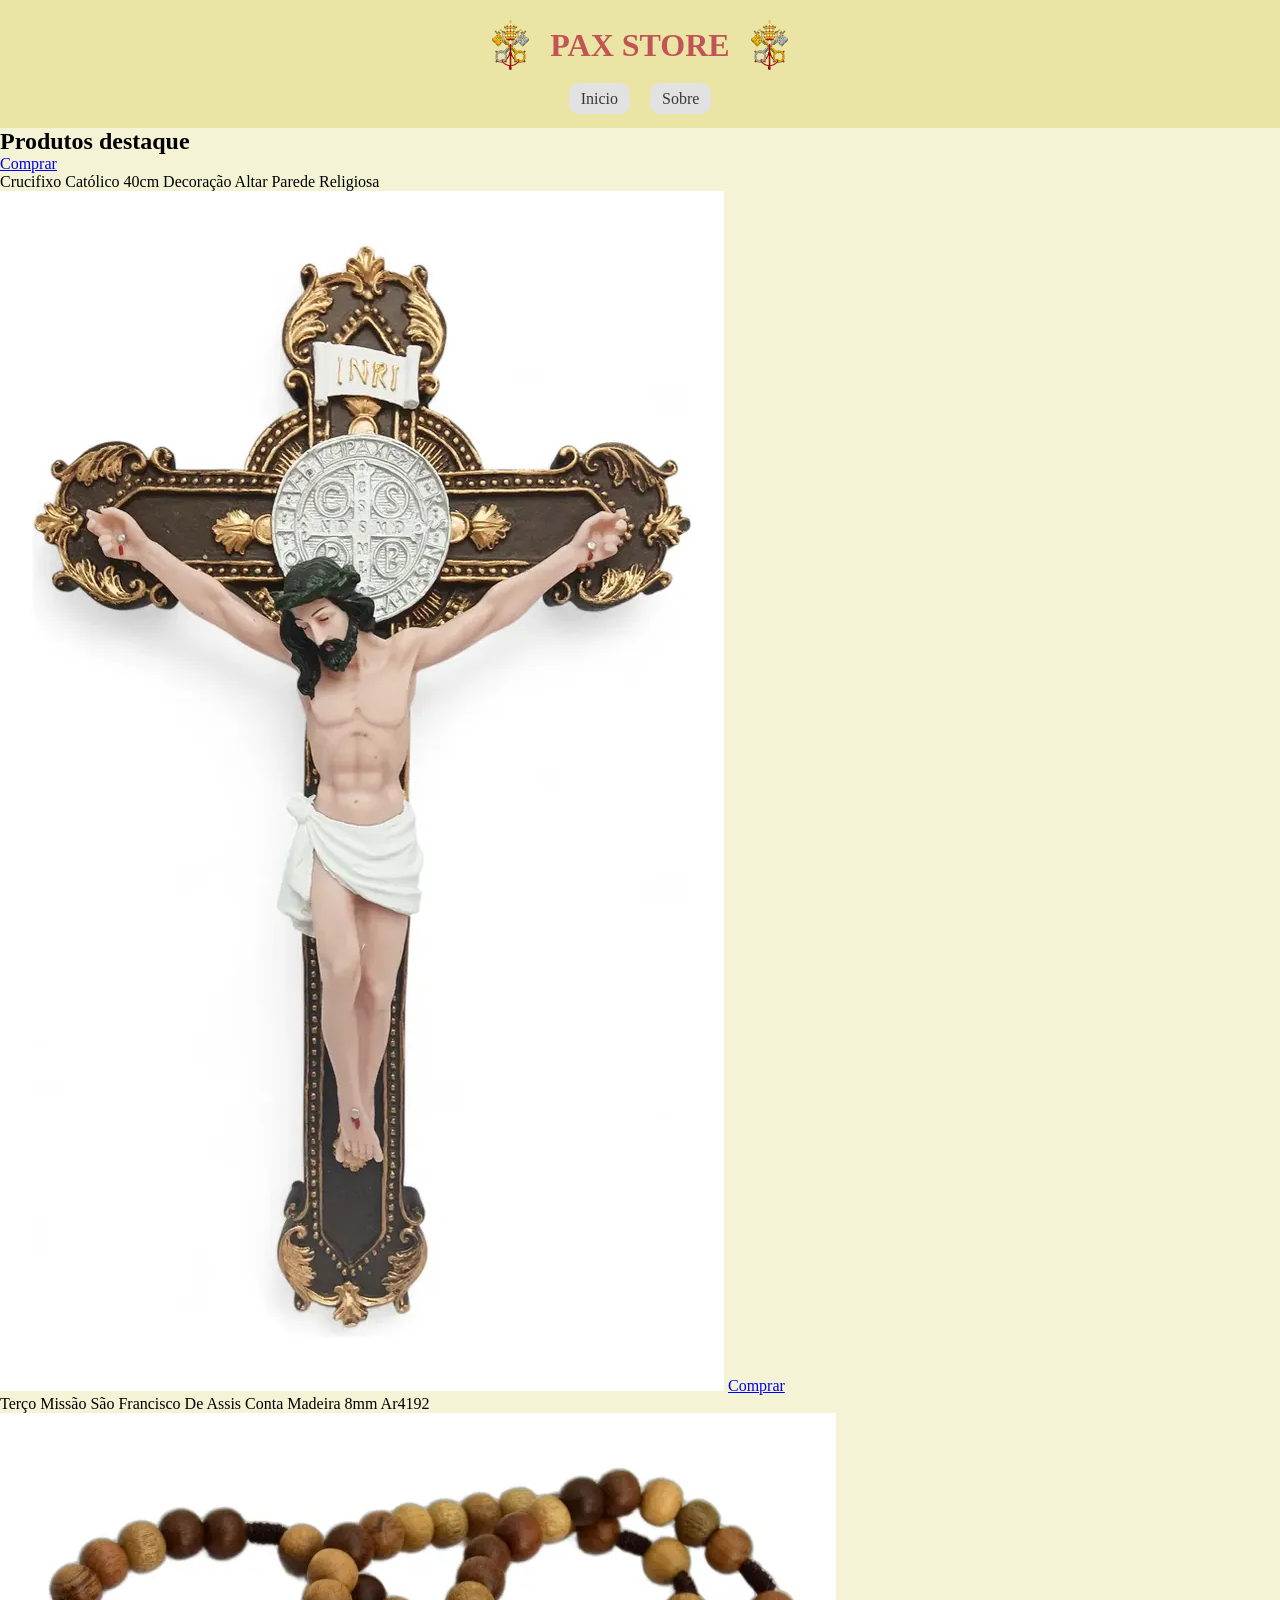
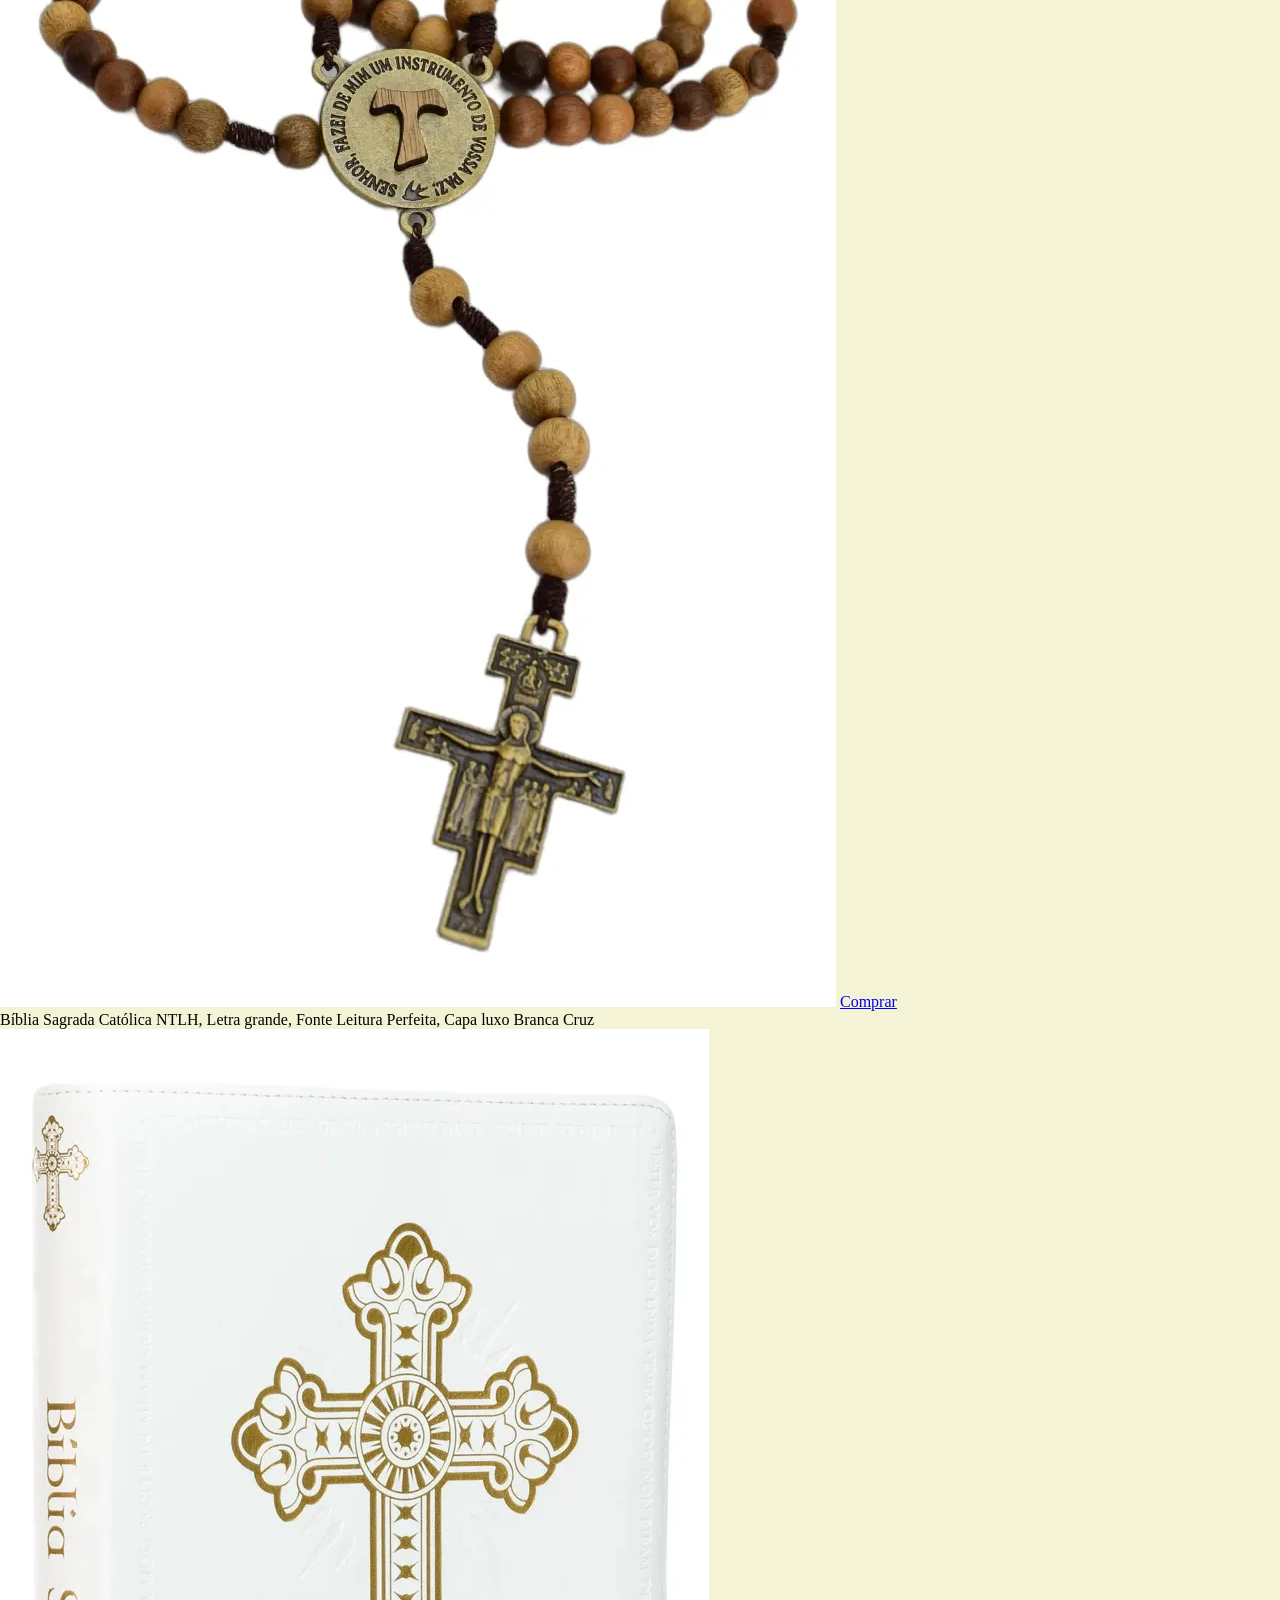
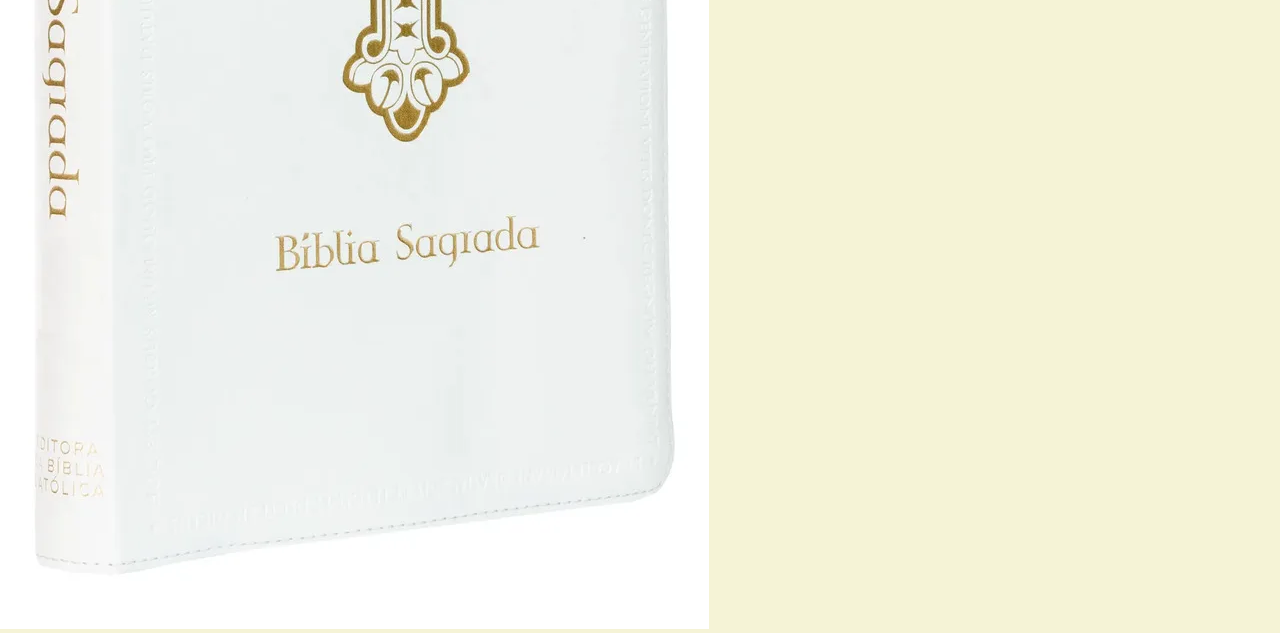
==== index.html @ ec6a0c2e "Primeiro commit" ====
<!DOCTYPE html>
<html lang="pt-br">

<head>
    <meta charset="UTF-8">
    <meta name="viewport" content="width=device-width, initial-scale=1.0">
    <link rel="stylesheet" href="style.css">
    <title>PAX-Store</title>
</head>

<body>
    <header>
        <div class="cabecalho">
            <div class="tituloPagina">
                <img class="emblema_vaticano" src="icons/emblema_vaticano.webp" alt="emblema_vaticano">
                <h1>PAX STORE</h1>
                <img class="emblema_vaticano" src="icons/emblema_vaticano.webp" alt="emblema_vaticano">
            </div>

            <div class="menuNav">
                <nav>
                    <ul>
                        <li><a href="index.html">Inicio</a></li>
                        <li><a href="sobre.html">Sobre</a></li>
                    </ul>
                </nav>
            </div>
        </div>
    </header>

    <main>
        <div class="corpo">
            <div class="produtoDestaque">
                <h2>Produtos destaque</h2>

                <a href="https://www.mercadolivre.com.br/crucifixo-catolico-40cm-decoracao-altar-parede-religiosa/up/MLBU3908695270?pdp_filters=item_id:MLB4608508359#is_advertising=true&searchVariation=MLBU3908695270&backend_model=search-backend&be_origin=backend&position=2&search_layout=grid&type=pad&tracking_id=34056652-09b1-47c5-89e7-c2e89e0ed972&ad_domain=VQCATCORE_LST&ad_position=2&ad_click_id=Mjk5OWNlNDMtNTUwNS00OTY4LWI4NmYtODMyYmRiZjQ1MjE5" target="_blank">Comprar</a>
                <p>Crucifixo Católico 40cm Decoração Altar Parede Religiosa</p>
                <img src="icons/crucifixo_catolico_jesus.webp" alt="crucifixo_catolico_jesus">

                <a href="https://www.mercadolivre.com.br/terco-missao-sao-francisco-de-assis-conta-madeira-8mm-ar4192/up/MLBU3377891994#polycard_client=search-desktop&float_highlight=last_unit&be_origin=backend&overlay_label=not_apply&search_layout=grid&position=40&type=product&tracking_id=9345cd86-b428-4732-8a20-54e2a2165a33&overlay_label_capability=not_apply&wid=MLB5613367294&sid=search" target="_blank">Comprar</a>
                <p>Terço Missão São Francisco De Assis Conta Madeira 8mm Ar4192</p>
                <img src="icons/terco_sao_francisco.webp" alt="terco_sao_francisco">

                <a href="https://www.mercadolivre.com.br/biblia-sagrada-catolica-ntlh-letra-grande-fonte-leitura-perfeita-capa-luxo-branca-cruz-casa-dos-livros/p/MLB47261759#polycard_client=search-desktop&be_origin=backend&overlay_label=not_apply&search_layout=grid&position=5&type=product&tracking_id=c99300df-b6b6-4ac5-a321-60945c446c6f&overlay_label_capability=not_apply&wid=MLB4008212857&sid=search" target="_blank">Comprar</a>
                <p>Bíblia Sagrada Católica NTLH, Letra grande, Fonte Leitura Perfeita, Capa luxo Branca Cruz</p>
                <img src="icons/biblia_sagrada.webp" alt="biblia_sagrada">
            </div>
        </div>
    </main>

</body>

</html>
---- style.css ----
* {
    margin: 0;
    padding: 0;
    box-sizing: border-box;
    font-family: serif;
}

/*============== header ==============*/
header {
    background-color: #eae5a5;
}

header {
    display: flex;
    text-align: center;
    align-items: center;
    justify-content: center;
}

h1 {
    color: #c15454;
}

img.emblema_vaticano {
    height: 50px;
    width: 50px;
    object-fit: contain;
}

.tituloPagina {
    display: flex;
    align-items: center;
    justify-content: center;
    gap: 15px;
    margin: 20px;
}

nav ul {
    justify-content: center;
    display: flex;
    margin: 20px;
    gap: 20px;
    list-style: none;
}

nav a {
    padding: 7px 12px ;
    border-radius: 10px;
    background-color: #e2e2e2;
    text-decoration: none;
    color: #373737;
}

nav a:hover {
    color: #ffffff;
    background-color: #c15454;
}

/*=============== main ===============*/
main {
    background-color: #eae5a575;
}
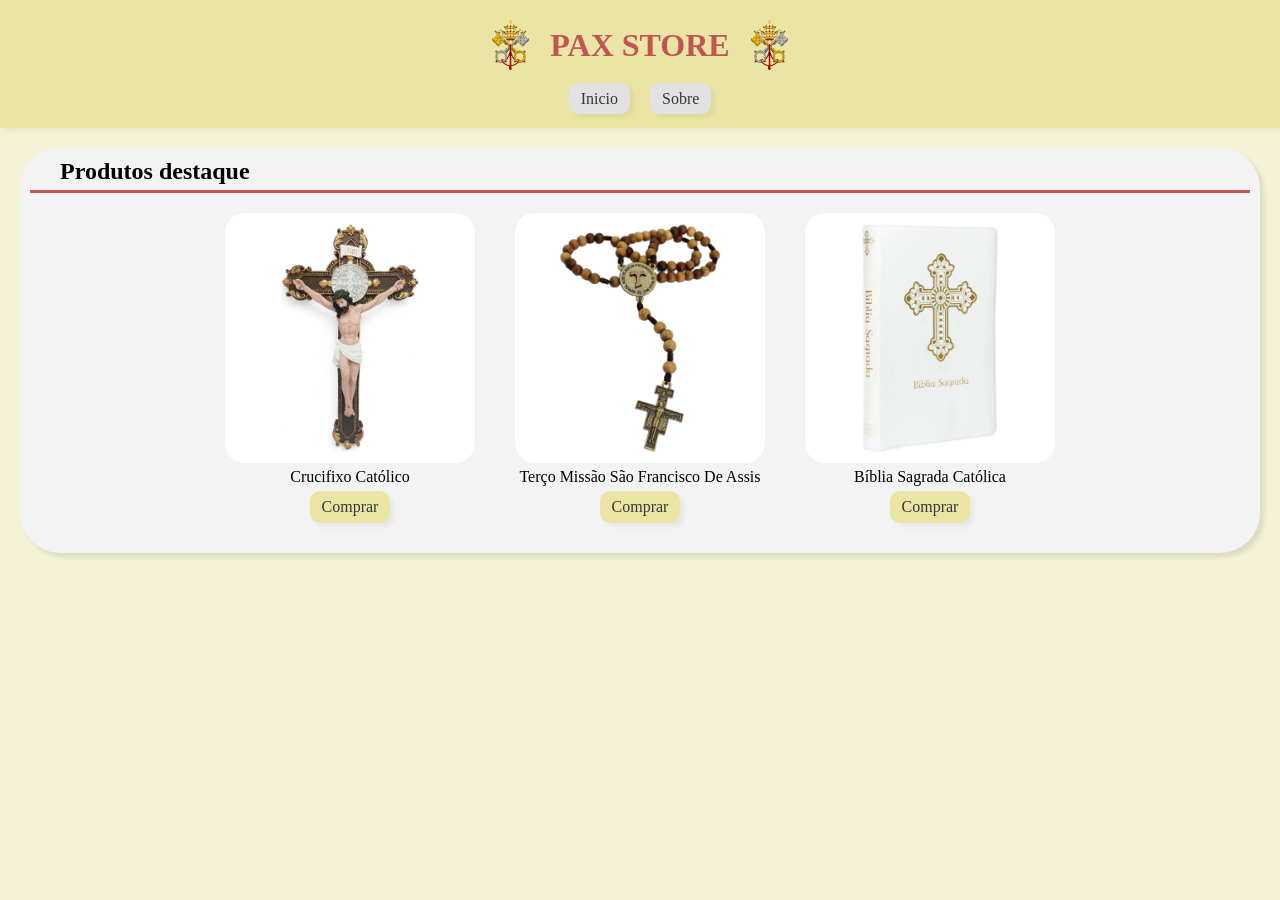
==== commit bc8efafb: "Atualizando e adicionando coisas novas no index.html e no style.css" ====
--- a/index.html
+++ b/index.html
@@ -30,22 +30,38 @@
 
     <main>
         <div class="corpo">
-            <div class="produtoDestaque">
-                <h2>Produtos destaque</h2>
 
-                <a href="https://www.mercadolivre.com.br/crucifixo-catolico-40cm-decoracao-altar-parede-religiosa/up/MLBU3908695270?pdp_filters=item_id:MLB4608508359#is_advertising=true&searchVariation=MLBU3908695270&backend_model=search-backend&be_origin=backend&position=2&search_layout=grid&type=pad&tracking_id=34056652-09b1-47c5-89e7-c2e89e0ed972&ad_domain=VQCATCORE_LST&ad_position=2&ad_click_id=Mjk5OWNlNDMtNTUwNS00OTY4LWI4NmYtODMyYmRiZjQ1MjE5" target="_blank">Comprar</a>
-                <p>Crucifixo Católico 40cm Decoração Altar Parede Religiosa</p>
-                <img src="icons/crucifixo_catolico_jesus.webp" alt="crucifixo_catolico_jesus">
+            <section class="produtoDestaque">
 
-                <a href="https://www.mercadolivre.com.br/terco-missao-sao-francisco-de-assis-conta-madeira-8mm-ar4192/up/MLBU3377891994#polycard_client=search-desktop&float_highlight=last_unit&be_origin=backend&overlay_label=not_apply&search_layout=grid&position=40&type=product&tracking_id=9345cd86-b428-4732-8a20-54e2a2165a33&overlay_label_capability=not_apply&wid=MLB5613367294&sid=search" target="_blank">Comprar</a>
-                <p>Terço Missão São Francisco De Assis Conta Madeira 8mm Ar4192</p>
-                <img src="icons/terco_sao_francisco.webp" alt="terco_sao_francisco">
+                <h2 class="tituloDestaque">Produtos destaque</h2>
 
-                <a href="https://www.mercadolivre.com.br/biblia-sagrada-catolica-ntlh-letra-grande-fonte-leitura-perfeita-capa-luxo-branca-cruz-casa-dos-livros/p/MLB47261759#polycard_client=search-desktop&be_origin=backend&overlay_label=not_apply&search_layout=grid&position=5&type=product&tracking_id=c99300df-b6b6-4ac5-a321-60945c446c6f&overlay_label_capability=not_apply&wid=MLB4008212857&sid=search" target="_blank">Comprar</a>
-                <p>Bíblia Sagrada Católica NTLH, Letra grande, Fonte Leitura Perfeita, Capa luxo Branca Cruz</p>
-                <img src="icons/biblia_sagrada.webp" alt="biblia_sagrada">
-            </div>
+                <div class="divisaoDestaque">
+
+                    <div class="setorDestaque">
+                        <img src="icons/crucifixo_catolico_jesus.webp" alt="crucifixo_catolico_jesus">
+                        <p>Crucifixo Católico</p>
+                        <a href="https://www.mercadolivre.com.br/crucifixo-catolico-40cm-decoracao-altar-parede-religiosa/up/MLBU3908695270?pdp_filters=item_id:MLB4608508359#is_advertising=true&searchVariation=MLBU3908695270&backend_model=search-backend&be_origin=backend&position=2&search_layout=grid&type=pad&tracking_id=34056652-09b1-47c5-89e7-c2e89e0ed972&ad_domain=VQCATCORE_LST&ad_position=2&ad_click_id=Mjk5OWNlNDMtNTUwNS00OTY4LWI4NmYtODMyYmRiZjQ1MjE5"
+                            target="_blank">Comprar</a>
+                    </div>
+
+                    <div class="setorDestaque">
+                        <img src="icons/terco_sao_francisco.webp" alt="terco_sao_francisco">
+                        <p>Terço Missão São Francisco De Assis</p>
+                        <a href="https://www.mercadolivre.com.br/terco-missao-sao-francisco-de-assis-conta-madeira-8mm-ar4192/up/MLBU3377891994#polycard_client=search-desktop&float_highlight=last_unit&be_origin=backend&overlay_label=not_apply&search_layout=grid&position=40&type=product&tracking_id=9345cd86-b428-4732-8a20-54e2a2165a33&overlay_label_capability=not_apply&wid=MLB5613367294&sid=search"
+                            target="_blank">Comprar</a>
+                    </div>
+
+                    <div class="setorDestaque">
+                        <img src="icons/biblia_sagrada.webp" alt="biblia_sagrada">
+                        <p>Bíblia Sagrada Católica</p>
+                        <a href="https://www.mercadolivre.com.br/biblia-sagrada-catolica-ntlh-letra-grande-fonte-leitura-perfeita-capa-luxo-branca-cruz-casa-dos-livros/p/MLB47261759#polycard_client=search-desktop&be_origin=backend&overlay_label=not_apply&search_layout=grid&position=5&type=product&tracking_id=c99300df-b6b6-4ac5-a321-60945c446c6f&overlay_label_capability=not_apply&wid=MLB4008212857&sid=search"
+                            target="_blank">Comprar</a>
+                    </div>
+
+                </div>
+            </section>
         </div>
+
     </main>
 
 </body>
--- a/style.css
+++ b/style.css
@@ -15,6 +15,8 @@
     text-align: center;
     align-items: center;
     justify-content: center;
+
+    box-shadow: 4px 4px 5px rgb(0, 0, 0, 0.05);
 }
 
 h1 {
@@ -49,14 +51,73 @@
     background-color: #e2e2e2;
     text-decoration: none;
     color: #373737;
+
+    box-shadow: 4px 4px 5px rgb(0, 0, 0, 0.05);
 }
 
 nav a:hover {
     color: #ffffff;
     background-color: #c15454;
+    box-shadow: 4px 4px 5px rgb(0, 0, 0, 0.05);
 }
 
 /*=============== main ===============*/
-main {
+body {
     background-color: #eae5a575;
+}
+
+.produtoDestaque {
+    background-color: #f3f3f3;
+    box-shadow: 4px 4px 5px rgb(0, 0, 0, 0.10);
+    
+    border-radius: 40px;
+    margin: 20px;
+    padding: 10px;
+}
+
+.produtoDestaque h2 {
+    border-bottom: 3px solid #c15454;
+
+    padding-left: 30px;
+    padding-bottom: 5px;
+}
+
+.divisaoDestaque {
+    justify-content: center;
+    display: flex;
+    padding: 20px;
+    gap: 40px;
+}
+
+.setorDestaque{
+    display: flex;
+    flex-direction: column;
+    align-items: center;
+    gap: 5px;
+}
+
+.setorDestaque a {
+    padding: 7px 12px ;
+    border-radius: 10px;
+    background-color: #eae5a5;
+    text-decoration: none;
+    color: #373737;
+    box-shadow: 4px 4px 5px rgb(0, 0, 0, 0.05);
+}
+
+.setorDestaque a:hover {
+    color: #ffffff;
+    background-color: #c15454;
+    box-shadow: 4px 4px 5px rgb(0, 0, 0, 0.05);
+}
+
+.corpo img {
+    height: 250px;
+    width: 250px;
+    border-radius: 20px;
+
+    background-color: #ffffff;
+
+    aspect-ratio: 1 / 1;
+    object-fit: contain;
 }
